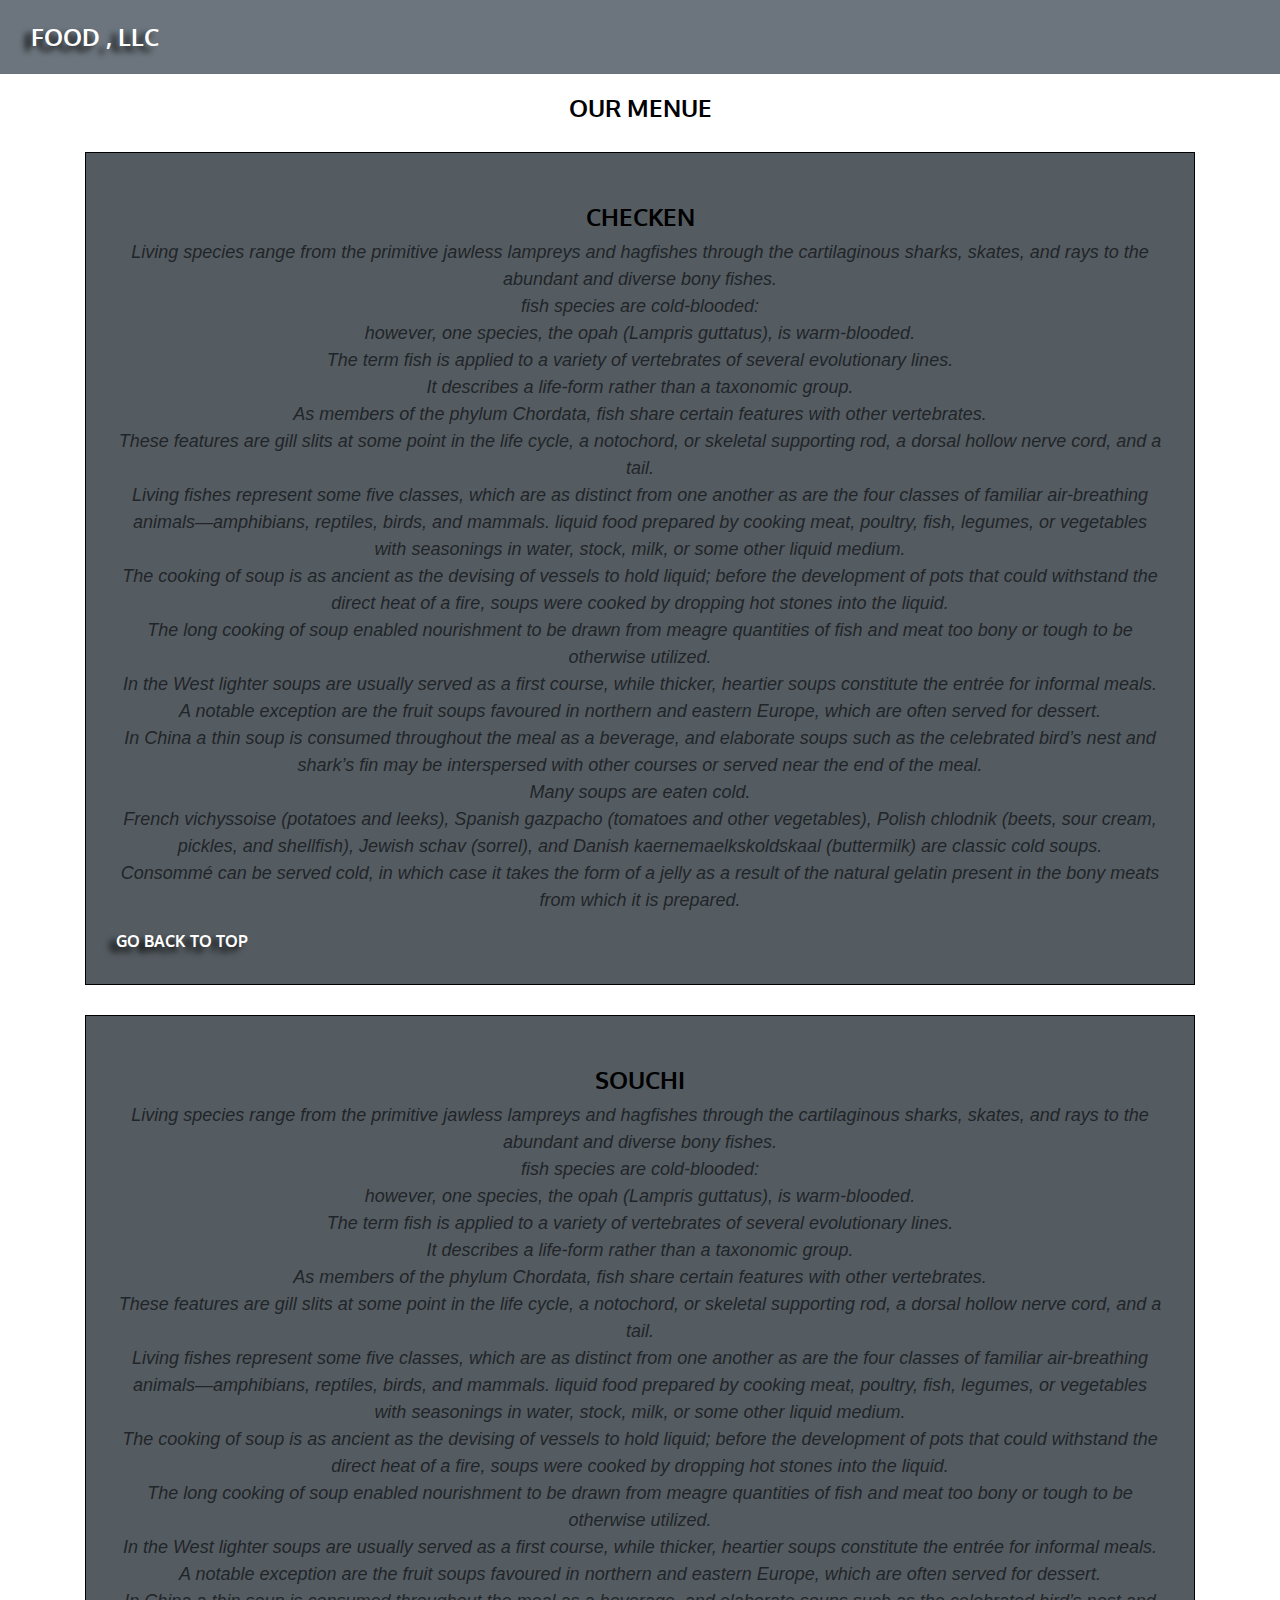
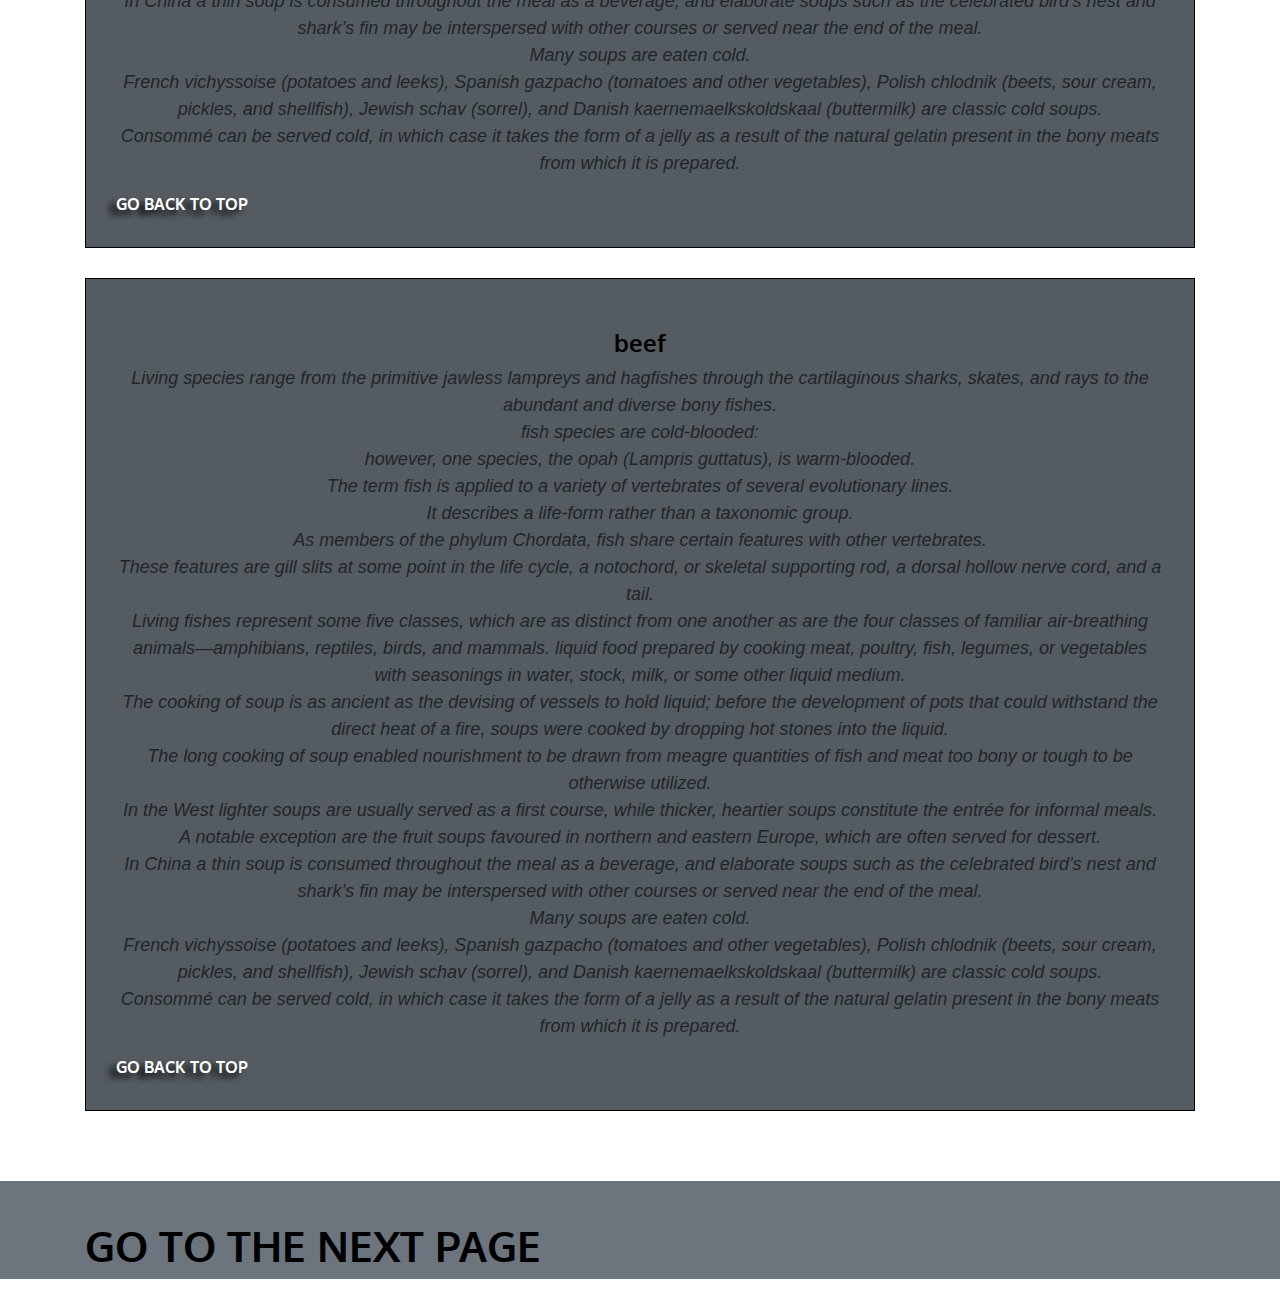
==== index.html @ 689fce4a "yy" ====
<!DOCTYPE html>
<html lang="en">
    <head>
      <meta http-equiv="X-UA-COMPTIBLE" content="IE=edge">
         <meta charset="utf-8">
         <meta name="viewport" content="width=device-width, initial-scale=1">
         <title>kira web site</title>
         <link rel="stylesheet" href="css/bootstrap.min.css">
         <link rel="stylesheet" href="css/bootstrap1.css">
         <link rel="stylesheet" href="css/style.css">
         <link rel="preconnect" href="https://fonts.googleapis.com">
<link rel="preconnect" href="https://fonts.gstatic.com" crossorigin>
<link href="https://fonts.googleapis.com/css2?family=Oxygen:wght@300&display=swap" rel="stylesheet">
    </head>
    <body>
      
     <div class="containar">
      <nav class="navbar navbar-expand-lg navbar-light bg-secondary ">
        <div class="container-fluid">
          <a class="navbar-brand"  id="br" href="#">food , llc</a>
          <button class="navbar-toggler" type="button" id="bot" data-bs-toggle="collapse" data-bs-target="#navbarNav" aria-controls="navbarNav" aria-expanded="false" aria-label="Toggle navigation">
            <span class="navbar-toggler-icon"></span>
          </button>
          
          
          <div class="collapse navbar-collapse "  id="navbarNav">
            <ul class="navbar-nav">
              <li class="nav-item d-block d-md-none d-lg-none">
                <hr>
                <a class="nav-link active " id="text-nav" aria-current="page" href="#22">CHECKEN</a>
               
              </li>
              <li class="nav-item d-block d-md-none d-lg-none">
                <a class="nav-link" id="text-nav" href="#h24">BEEF</a>
                
              </li>
              <li class="nav-item d-block d-md-none d-lg-none">
                <a class="nav-link"  id="text-nav"href="#h23">SOUCHI</a>
             
              </li>
              
            </ul>
          </div>
        </div>
      </nav>
     </div>


     <div class="container">
       <h1 id="h22">OUR MENUE</h1>
       <div id="text-con" class="col-lg-12 col-md-12 col-sm-12">
         <h2 id="h22"> CHECKEN</h2>
         <p >
          Living species range from the primitive jawless lampreys and hagfishes through the cartilaginous sharks, skates, and rays to the abundant and diverse bony fishes. <br>
          fish species are cold-blooded:<br>
           however, one species, the opah (Lampris guttatus), is warm-blooded.<br>
            The term fish is applied to a variety of vertebrates of several evolutionary lines.<br>
          It describes a life-form rather than a taxonomic group.<br>
           As members of the phylum Chordata, fish share certain features with other vertebrates.<br>
            These features are gill slits at some point in the life cycle, a notochord, or skeletal supporting rod,
             a dorsal hollow nerve cord, and a tail.<br>
              Living fishes represent some five classes, which are as distinct from one another as are the four classes of familiar air-breathing animals—amphibians, reptiles, birds, and mammals.
        liquid food prepared by cooking meat, poultry, fish, legumes, or vegetables with seasonings in water, stock, milk, or some other liquid medium.<br>
          The cooking of soup is as ancient as the devising of vessels to hold liquid; before the development of pots that could withstand the direct heat of a fire, soups were cooked by dropping hot stones into the liquid.<br>
           The long cooking of soup enabled nourishment to be drawn from meagre quantities of fish and meat too bony or tough to be otherwise utilized.<br>

         In the West lighter soups are usually served as a first course, while thicker, heartier soups constitute the entrée for informal meals.<br>
          A notable exception are the fruit soups favoured in northern and eastern Europe, which are often served for dessert. <br>
          In China a thin soup is consumed throughout the meal as a beverage, and elaborate soups such as the celebrated bird’s nest and shark’s fin may be interspersed with other courses or served near the end of the meal.<br>

         
         Many soups are eaten cold.<br>
          French vichyssoise (potatoes and leeks), Spanish gazpacho (tomatoes and other vegetables), Polish chlodnik (beets, sour cream, pickles, and shellfish), Jewish schav (sorrel), and Danish kaernemaelkskoldskaal (buttermilk) are classic cold soups.<br>
           Consommé can be served cold, in which case it takes the form of a jelly as a result of the natural gelatin present in the bony meats from which it is prepared.<br>
         </p><a  id="a22" href="#h22">go back to top</a></div>










         <div id="text-con" class="col-lg-12 col-md-12 col-sm-12">
          <h2 id="h23"> SOUCHI</h2>
          <p id="p2">
           Living species range from the primitive jawless lampreys and hagfishes through the cartilaginous sharks, skates, and rays to the abundant and diverse bony fishes. <br>
           fish species are cold-blooded:<br>
            however, one species, the opah (Lampris guttatus), is warm-blooded.<br>
             The term fish is applied to a variety of vertebrates of several evolutionary lines.<br>
           It describes a life-form rather than a taxonomic group.<br>
            As members of the phylum Chordata, fish share certain features with other vertebrates.<br>
             These features are gill slits at some point in the life cycle, a notochord, or skeletal supporting rod,
              a dorsal hollow nerve cord, and a tail.<br>
               Living fishes represent some five classes, which are as distinct from one another as are the four classes of familiar air-breathing animals—amphibians, reptiles, birds, and mammals.
         liquid food prepared by cooking meat, poultry, fish, legumes, or vegetables with seasonings in water, stock, milk, or some other liquid medium.<br>
           The cooking of soup is as ancient as the devising of vessels to hold liquid; before the development of pots that could withstand the direct heat of a fire, soups were cooked by dropping hot stones into the liquid.<br>
            The long cooking of soup enabled nourishment to be drawn from meagre quantities of fish and meat too bony or tough to be otherwise utilized.<br>
 
          In the West lighter soups are usually served as a first course, while thicker, heartier soups constitute the entrée for informal meals.<br>
           A notable exception are the fruit soups favoured in northern and eastern Europe, which are often served for dessert. <br>
           In China a thin soup is consumed throughout the meal as a beverage, and elaborate soups such as the celebrated bird’s nest and shark’s fin may be interspersed with other courses or served near the end of the meal.<br>
 
          
          Many soups are eaten cold.<br>
           French vichyssoise (potatoes and leeks), Spanish gazpacho (tomatoes and other vegetables), Polish chlodnik (beets, sour cream, pickles, and shellfish), Jewish schav (sorrel), and Danish kaernemaelkskoldskaal (buttermilk) are classic cold soups.<br>
            Consommé can be served cold, in which case it takes the form of a jelly as a result of the natural gelatin present in the bony meats from which it is prepared.<br>
          </p> <a id="a22" href="#h23">go back to top</a></div>











          <div id="text-con" class="col-lg-12 col-md-12 col-sm-12">
            <h2 id="h24"> beef</h2>
            <p id="p3">
             Living species range from the primitive jawless lampreys and hagfishes through the cartilaginous sharks, skates, and rays to the abundant and diverse bony fishes. <br>
             fish species are cold-blooded:<br>
              however, one species, the opah (Lampris guttatus), is warm-blooded.<br>
               The term fish is applied to a variety of vertebrates of several evolutionary lines.<br>
             It describes a life-form rather than a taxonomic group.<br>
              As members of the phylum Chordata, fish share certain features with other vertebrates.<br>
               These features are gill slits at some point in the life cycle, a notochord, or skeletal supporting rod,
                a dorsal hollow nerve cord, and a tail.<br>
                 Living fishes represent some five classes, which are as distinct from one another as are the four classes of familiar air-breathing animals—amphibians, reptiles, birds, and mammals.
           liquid food prepared by cooking meat, poultry, fish, legumes, or vegetables with seasonings in water, stock, milk, or some other liquid medium.<br>
             The cooking of soup is as ancient as the devising of vessels to hold liquid; before the development of pots that could withstand the direct heat of a fire, soups were cooked by dropping hot stones into the liquid.<br>
              The long cooking of soup enabled nourishment to be drawn from meagre quantities of fish and meat too bony or tough to be otherwise utilized.<br>
   
            In the West lighter soups are usually served as a first course, while thicker, heartier soups constitute the entrée for informal meals.<br>
             A notable exception are the fruit soups favoured in northern and eastern Europe, which are often served for dessert. <br>
             In China a thin soup is consumed throughout the meal as a beverage, and elaborate soups such as the celebrated bird’s nest and shark’s fin may be interspersed with other courses or served near the end of the meal.<br>
   
            
            Many soups are eaten cold.<br>
             French vichyssoise (potatoes and leeks), Spanish gazpacho (tomatoes and other vegetables), Polish chlodnik (beets, sour cream, pickles, and shellfish), Jewish schav (sorrel), and Danish kaernemaelkskoldskaal (buttermilk) are classic cold soups.<br>
              Consommé can be served cold, in which case it takes the form of a jelly as a result of the natural gelatin present in the bony meats from which it is prepared.<br>
            </p> <a id="a22" href="#h24">go back to top</a></div>
   </div>
    
 
   <footer class="pannel-footer bg-secondary">
    <div class="container">
      <div class="row" >
      <section id="sec" class="col-12">
        <h3><a id="a23" href="index2.html" target="-blank">GO TO THE NEXT PAGE</a> </h3>
      </section>
    
    </div>
  
    </div>
  </footer>














        <script src="js/bootstrap.min.js"></script>
       
        <script src="js/jquery-3.6.0.min.js"></script>
       
    
    </body>
</html>
---- css/style.css ----
a{
    text-decoration: none;
   
}
#bot{
    color: blanchedalmond;
    
}
#br{
    font-family: 'Oxygen', sans-serif;
    color: white;
    font-size: 1.5em;
    text-transform: uppercase;
    font-weight: bold;
   
    
    line-height: .75;
    text-shadow: -7px 5px 6px #000;
    padding-bottom: 20px;
    padding-top: 20px;
   
   
   
}.navbar-collapse{
    text-align: center;
   
}#text-nav{
    font-family: 'Oxygen', sans-serif;
    color: white;
    font-size: 1em;
    text-transform: uppercase;
    
   
    margin-bottom: 0;
    line-height: .75;
    text-shadow: -7px 5px 6px #000;
    margin-bottom: 10px;
}
#text-nav:hover{
    background-color: darkgray;
}#h22,#h23,#h24{
    font-family: 'Oxygen', sans-serif;
    color:black;
    font-size: 1.5em;
    font-weight: bold;
    
    margin-top: 20px;
    text-align: center;
   
  
    line-height: .75;
    padding: 5px;
}#text-con{
    padding: 30px;

    background-color: #555c61;
    margin-top: 30px;
    border: black 1px solid;
}#text-con p{
    font-size: 18px;
    text-align: center;
    font-style: italic;
}#a22{
    font-family: 'Oxygen', sans-serif;
    color: white;
    font-size: 1em;
    text-transform: uppercase;
    font-weight: bold;
   
    
    line-height: .75;
    text-shadow: -7px 5px 6px #000;
    padding-bottom: 20px;
    padding-top: 20px;
}
#a22:hover{
    text-decoration: none;
   margin-top: 10px;
}
#a23{
    font-family: 'Oxygen', sans-serif;
    color:black;
    font-size: 1.5em;
    text-transform: uppercase;
    font-weight: bold;
    text-align: center;
   
    
  
  
    padding-bottom: 20px;
    padding-top: 20px;
}
#a23:hover{
    text-decoration: none;
   
}
footer{
    padding-top: 40px;
    margin-top: 70px;
}
@media (min-width:768px) and (max-width:991px){
    .container{
        padding-left: 30px;
        padding-right: 30px;
    }
    #a23{
        font-family: 'Oxygen', sans-serif;
        color:black;
        font-size: 1em;
        text-transform: uppercase;
        font-weight: bold;
        text-align: center;
       
        
      
      
        padding-bottom: 20px;
        padding-top: 20px;
    }
    #a23:hover{
        text-decoration: none;
       
    }
    footer{
        padding-top: 40px;
        margin-top: 70px;
        margin-bottom: 0;
    }
 
}
@media  (max-width:767px){
   .container{
        padding-left: 40px;
        padding-right: 40px;
    }
    #a23{
        font-family: 'Oxygen', sans-serif;
        color:black;
        font-size: 1em;
        text-transform: uppercase;
        font-weight: bold;
        text-align: center;
       
        
      
      
        padding-bottom: 20px;
        padding-top: 20px;
    }
    #a23:hover{
        text-decoration: none;
       
    }
    footer{
        padding-top: 40px;
        margin-top: 70px;
        margin-bottom: 0;
    }
 
}
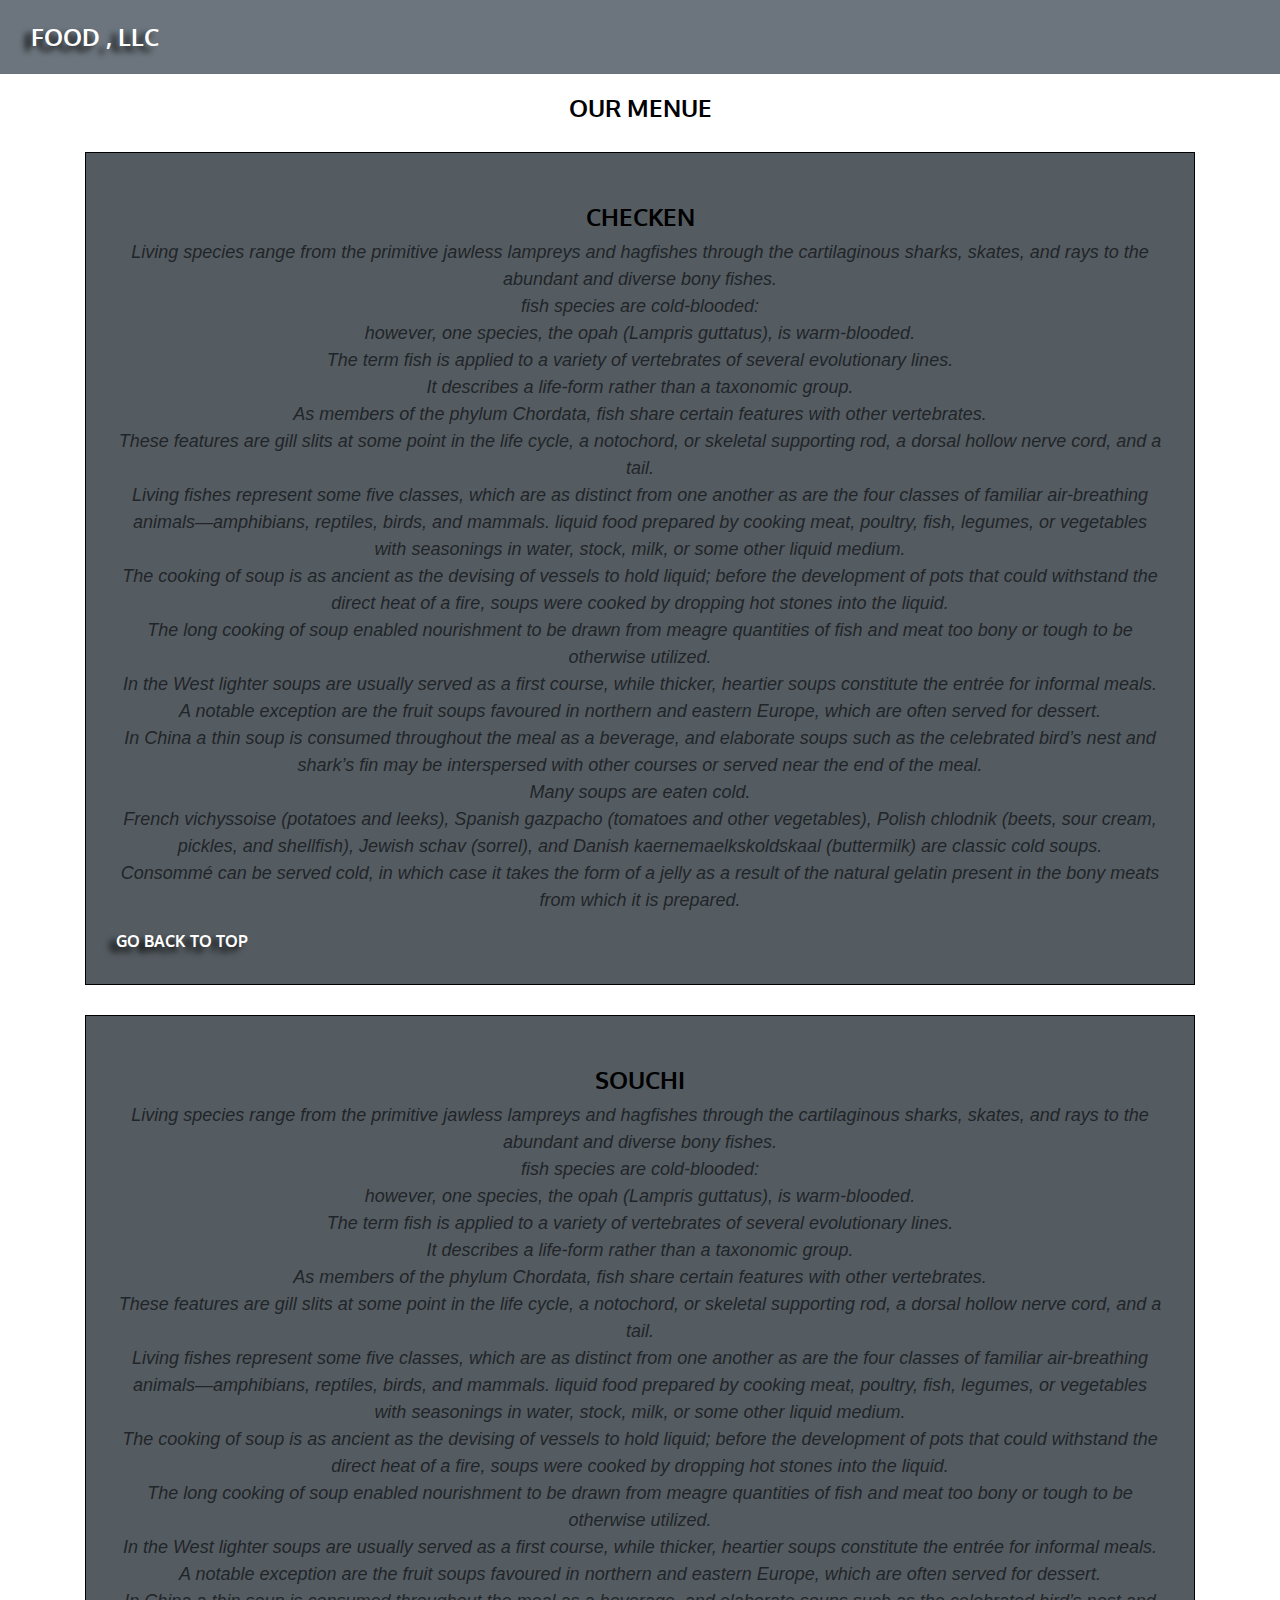
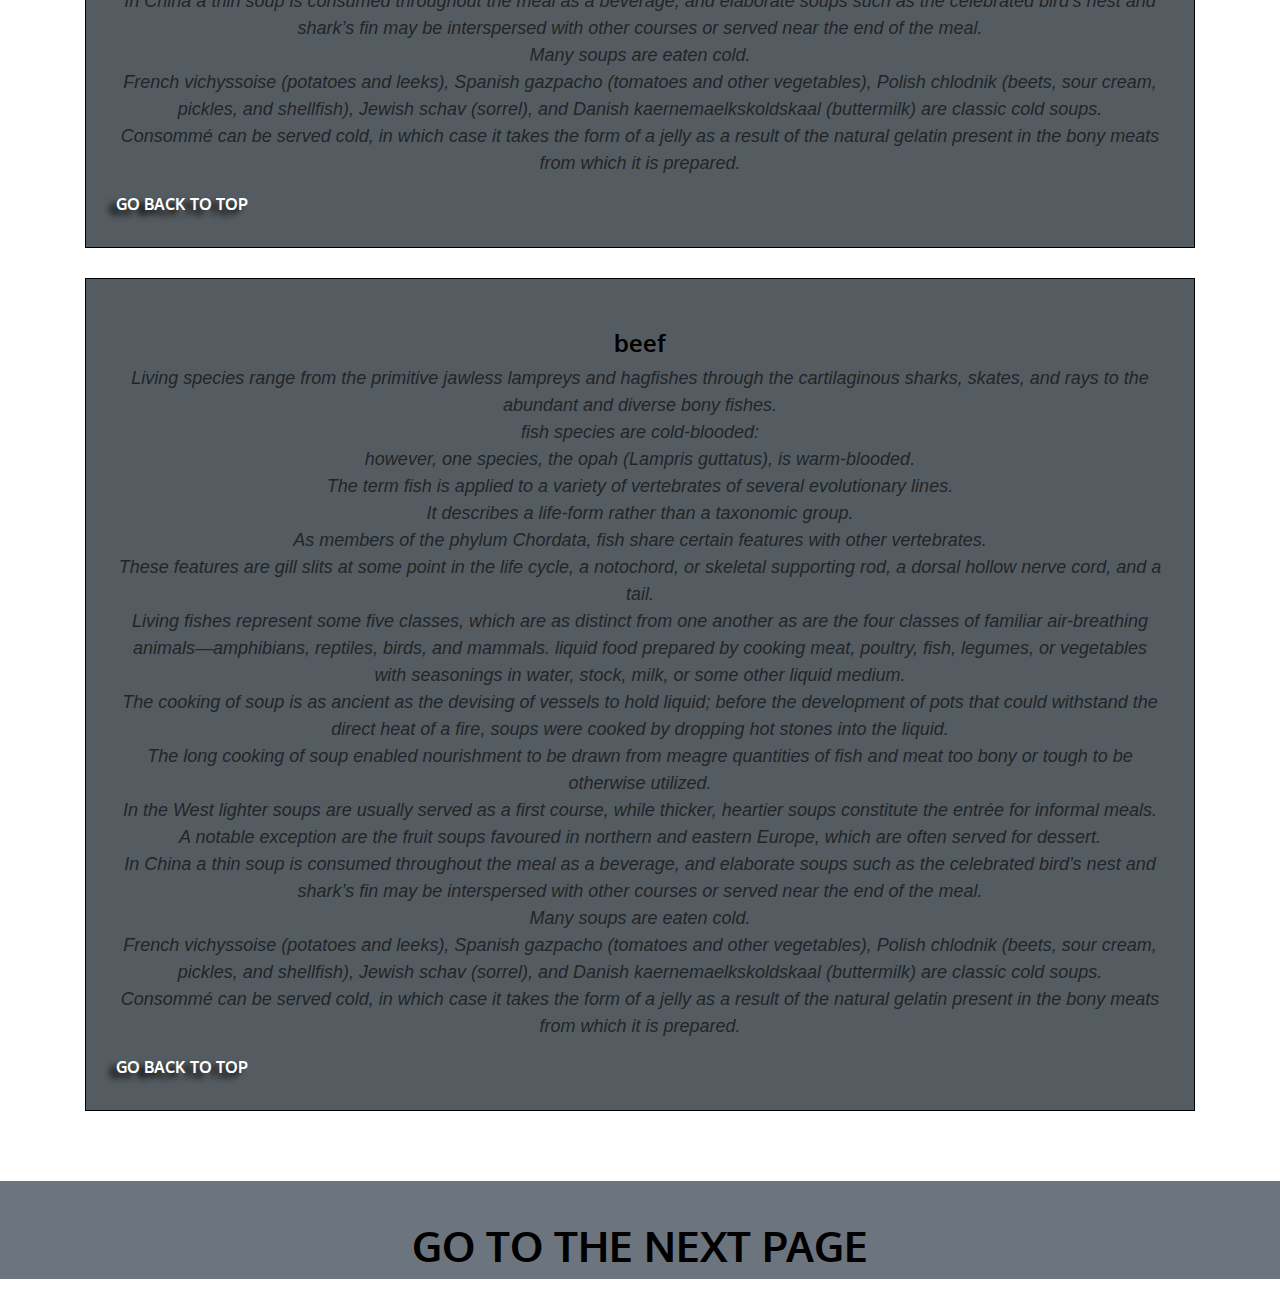
==== commit cdc4b3e9: "yi" ====
--- a/index.html
+++ b/index.html
@@ -150,7 +150,7 @@
    <footer class="pannel-footer bg-secondary">
     <div class="container">
       <div class="row" >
-      <section id="sec" class="col-12">
+      <section id="sec" class="col-12 text-center">
         <h3><a id="a23" href="index2.html" target="-blank">GO TO THE NEXT PAGE</a> </h3>
       </section>
     
